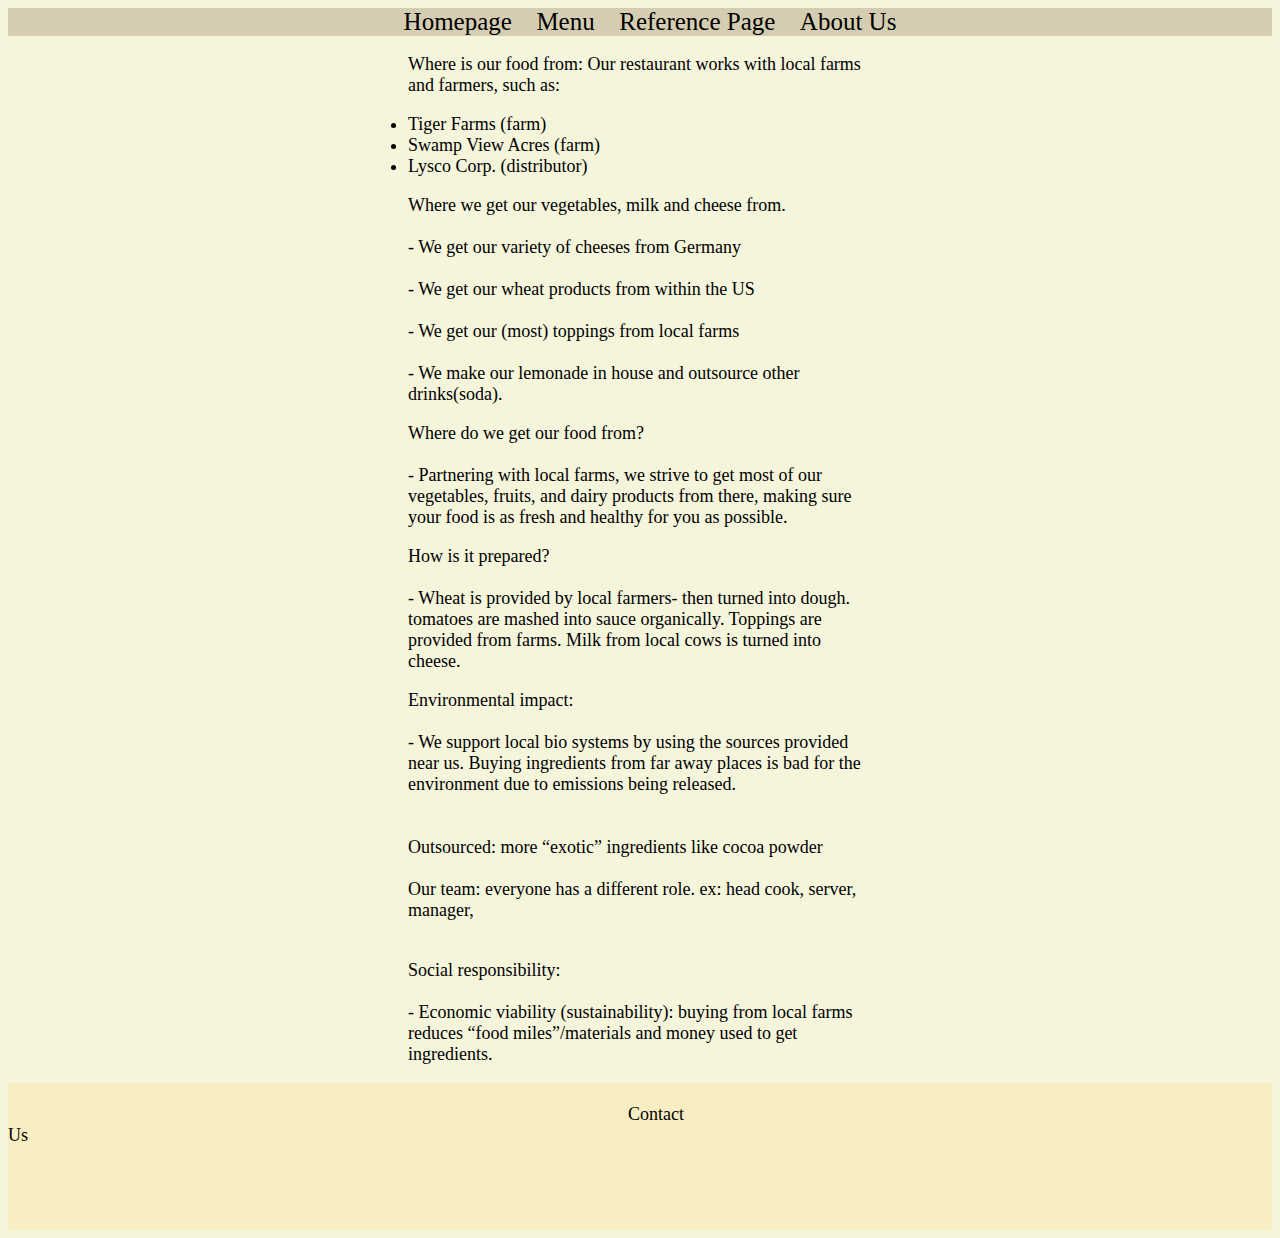
==== About.html @ 0d0e6c81 "correct some mistakes and add the icon to every page." ====
<!DOCTYPE html>
<html lang="en">
<head>
    <meta charset="UTF-8">
    <meta name="viewport" content="width=device-width, initial-scale=1.0">
    <title>About Us</title>
    <link rel="stylesheet" type="text/css" href="style.css">
    <link rel="icon" href="img/pizza-icon.png.png"type="image/x=icon">    

</head>
<div>
    <a href="index.html">Homepage</a>
    <a href="Menu.html">Menu</a>
    <a href="Resource.html">Reference Page</a>
    <a href="About.html">About Us</a>
</div>
<body>
    <p style="font-size: 18px;">Where is our food from: Our restaurant works with local farms and farmers, such as:</p>
    <ul style="padding: 0px 400px 0px 400px;">
        <li>Tiger Farms (farm)</li>
        <li>Swamp View Acres (farm)</li>
        <li>Lysco Corp. (distributor)</li>
    </ul>
    <p>Where we get our vegetables, milk and cheese from.<br><br>
         - We get our variety of cheeses from Germany<br><br>
         - We get our wheat products from within the US<br><br>
         - We get our (most) toppings from local farms<br><br>
         - We make our lemonade in house and outsource other drinks(soda).</p>
    <p>Where do we get our food from?<br><br>
         - Partnering with local farms, we strive to get most of our vegetables, fruits, and dairy products from there, making sure your food is as fresh and healthy for you as possible.</p>
    <p>How is it prepared?<br><br>
         - Wheat is provided by local farmers- then turned into dough. tomatoes are mashed into sauce organically. Toppings are provided from farms. Milk from local cows is turned into cheese.</p>
    <p>Environmental impact:<br><br>
        - We support local bio systems by using the sources provided near us. Buying ingredients from far away places is bad for the environment due to emissions being released.<br><br><br>
        Outsourced: more “exotic” ingredients like cocoa powder<br><br>
        Our team: everyone has a different role. ex: head cook, server, manager, <br><br></p>
    <p>Social responsibility:<br><br>
        - Economic viability (sustainability): buying from local farms reduces “food miles”/materials and money used to get ingredients.</p>

    <nav><br>
        <a id="contact" href="contact.html" style="padding: 0 600px 0 600px;">Contact Us</a><br><br><br><br><br>
    </nav>
</body>
</html>
---- style.css ----
body{
    background-color: #F5F5DC; /*  #F9EEC3*/
    font-size: 18px;
    
}

div{
    background-color: #d4cdb2; /* C5A57A */
    text-align: center;
}
a{
    color:#000000;
    text-decoration: none;
    font-size: 25px;
    margin-left: 20px;
}
a:hover{
    text-decoration:underline;
}
hr{
    outline: black;
}
img{
    height: 400px;
    width: 500px;
}

h1{
    text-align: center;
    padding: 0px 400px 0px 400px;
    font-family: "Londrina Shadow", sans-serif;

}
h2{
    padding: 0px 400px 0px 400px;

}

h3{
    padding: 0px 400px 0px 400px;

}
h4{
    padding: 20px 400px 0px 400px;

}

p{
    padding: 0px 400px 0px 400px;
}

nav{
    background-color: #F9EEC3;   
}

#contact{
    font-size: 18px;
    color: #000000;
}


.lavishly-yours-regular {
    font-family: "Lavishly Yours", serif;
    font-weight: 400;
    font-style: normal;
  }
.tangerine-regular {
  font-family: "Tangerine", serif;
  font-weight: 400;
  font-style: normal;
}

.tangerine-bold {
  font-family: "Tangerine", serif;
  font-weight: 700;
  font-style: normal;
}
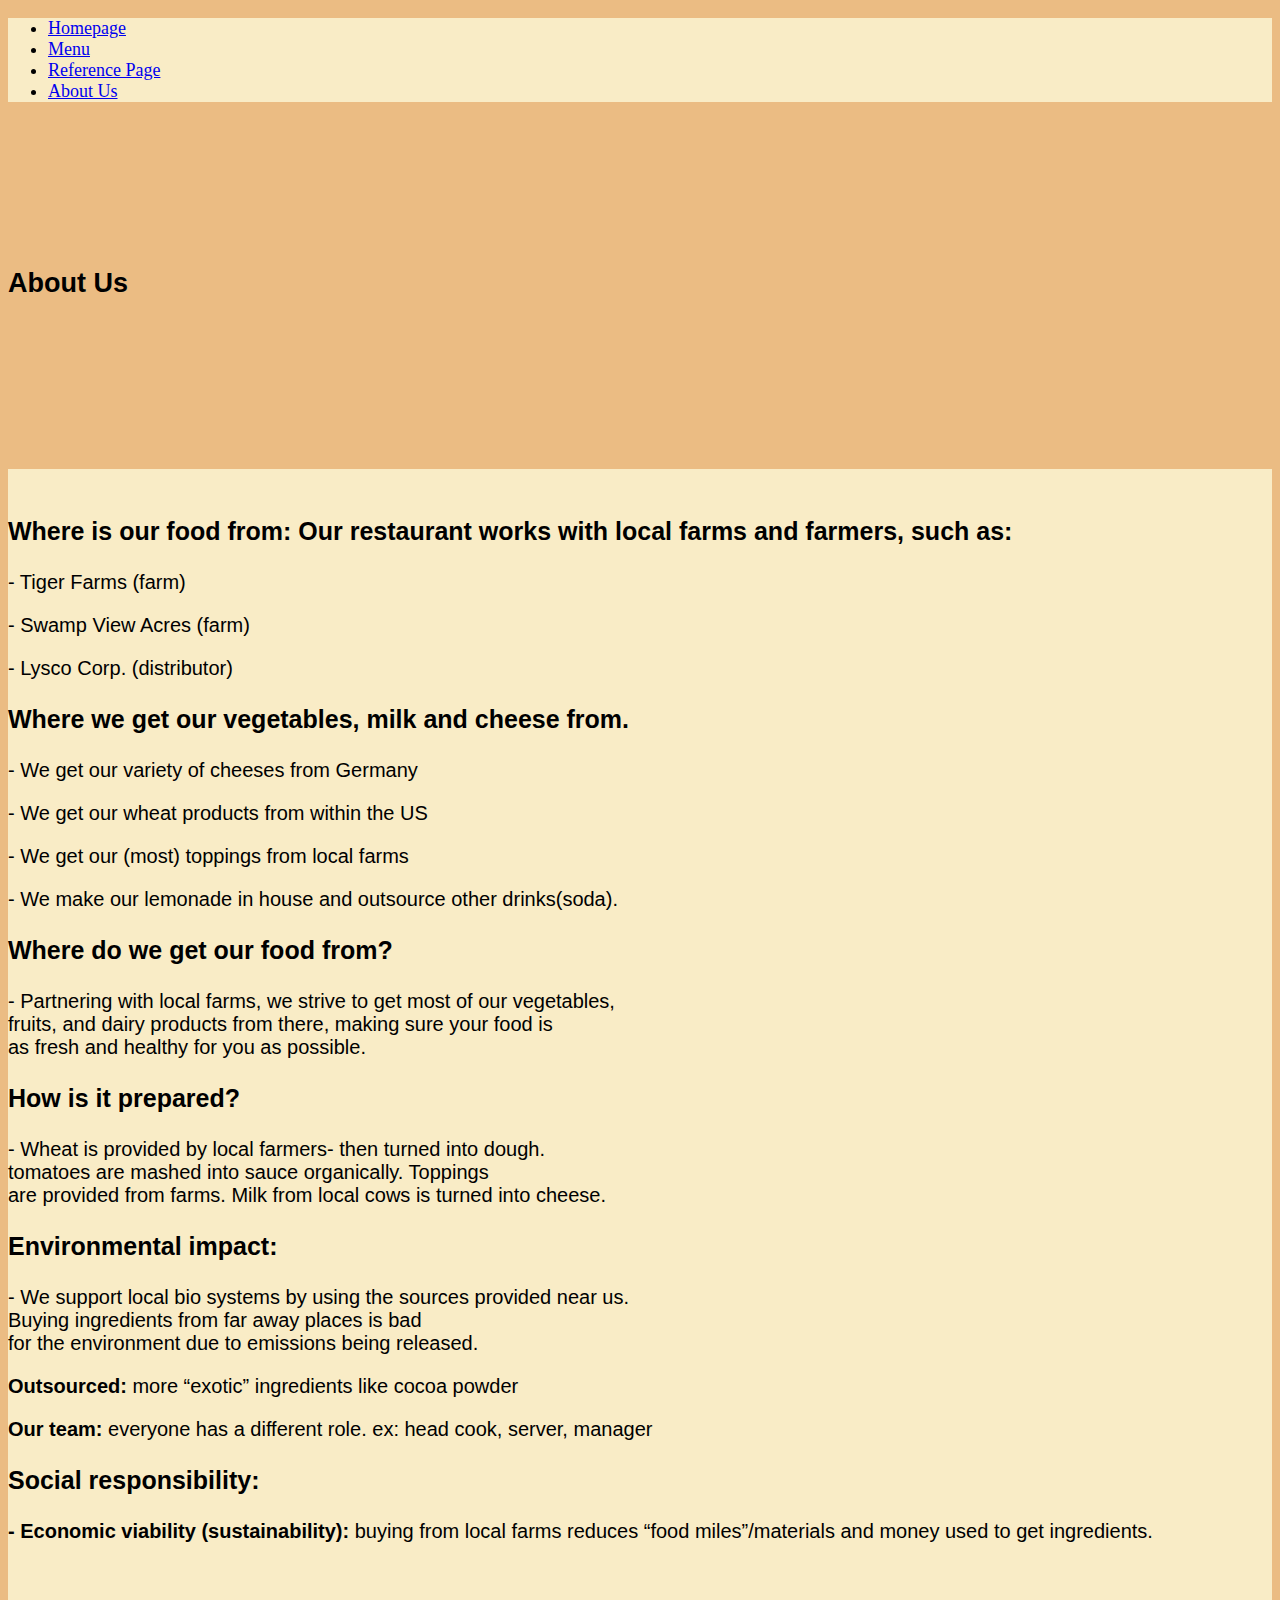
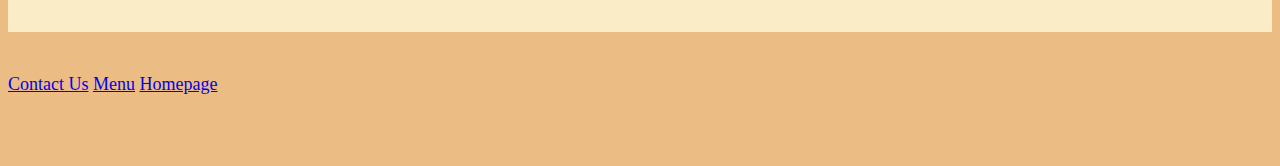
==== commit 5ad6475b: "Style and add more info to the site." ====
--- a/About.html
+++ b/About.html
@@ -5,40 +5,68 @@
     <meta name="viewport" content="width=device-width, initial-scale=1.0">
     <title>About Us</title>
     <link rel="stylesheet" type="text/css" href="style.css">
-    <link rel="icon" href="img/pizza-icon.png.png"type="image/x=icon">    
+    <link rel="icon" href="img/pizza-icon.png.png"type="image/x=icon"> 
+    <meta charset="utf-8">
+    <meta http-equiv="X-UA-Compatible" content="IE=edge">
+    <meta name="viewport" content="width=device-width, initial-scale=1">
+
+    <!-- Bootstrap CSS -->
+    <link href="https://cdn.jsdelivr.net/npm/bootstrap@5.1.3/dist/css/bootstrap.min.css" rel="stylesheet" integrity="sha384-1BmE4kWBq78iYhFldvKuhfTAU6auU8tT94WrHftjDbrCEXSU1oBoqyl2QvZ6jIW3" crossorigin="anonymous">
+    <!-- Bootstrap Icons CSS -->
+    <link rel="stylesheet" href="https://cdn.jsdelivr.net/npm/bootstrap-icons@1.9.1/font/bootstrap-icons.css">
+
+    <!-- Bootstrap JavaScript -->
+    <script src="https://cdn.jsdelivr.net/npm/bootstrap@5.1.3/dist/js/bootstrap.bundle.min.js" integrity="sha384-ka7Sk0Gln4gmtz2MlQnikT1wXgYsOg+OMhuP+IlRH9sENBO0LRn5q+8nbTov4+1p" crossorigin="anonymous"></script>   
 
 </head>
 <div>
-    <a href="index.html">Homepage</a>
-    <a href="Menu.html">Menu</a>
-    <a href="Resource.html">Reference Page</a>
-    <a href="About.html">About Us</a>
+    <nav>
+        <ul class="nav nav-tabs">
+            <li class="nav-item"><a class= "nav-link " href="index.html">Homepage</a></li>
+            <li class="nav-item" ><a class= "nav-link" href="Menu.html">Menu</a></li>
+            <li class="nav-item"><a class= "nav-link" href="Resource.html">Reference Page</a></li>
+            <li class="nav-item"><a class="nav-link active" href="About.html">About Us</a></li>
+        </ul>
+    </nav>
 </div>
+<header class="text-center">
+    <br><br><br><br><br><br>
+    <h2>About Us</h2><br><br><br><br><br><br><br>
+</header>
 <body>
-    <p style="font-size: 18px;">Where is our food from: Our restaurant works with local farms and farmers, such as:</p>
-    <ul style="padding: 0px 400px 0px 400px;">
-        <li>Tiger Farms (farm)</li>
-        <li>Swamp View Acres (farm)</li>
-        <li>Lysco Corp. (distributor)</li>
-    </ul>
-    <p>Where we get our vegetables, milk and cheese from.<br><br>
-         - We get our variety of cheeses from Germany<br><br>
-         - We get our wheat products from within the US<br><br>
-         - We get our (most) toppings from local farms<br><br>
-         - We make our lemonade in house and outsource other drinks(soda).</p>
-    <p>Where do we get our food from?<br><br>
-         - Partnering with local farms, we strive to get most of our vegetables, fruits, and dairy products from there, making sure your food is as fresh and healthy for you as possible.</p>
-    <p>How is it prepared?<br><br>
-         - Wheat is provided by local farmers- then turned into dough. tomatoes are mashed into sauce organically. Toppings are provided from farms. Milk from local cows is turned into cheese.</p>
-    <p>Environmental impact:<br><br>
-        - We support local bio systems by using the sources provided near us. Buying ingredients from far away places is bad for the environment due to emissions being released.<br><br><br>
-        Outsourced: more “exotic” ingredients like cocoa powder<br><br>
-        Our team: everyone has a different role. ex: head cook, server, manager, <br><br></p>
-    <p>Social responsibility:<br><br>
-        - Economic viability (sustainability): buying from local farms reduces “food miles”/materials and money used to get ingredients.</p>
+    <div class="text-center" style="font-size: 20px;">
+        <br>
+        <p style="font-weight: bold; font-size: 25px;">Where is our food from: Our restaurant works with local farms and farmers, such as:</p>
+            <p>- Tiger Farms (farm)</p>
+            <p>- Swamp View Acres (farm)<p>
+            <p>- Lysco Corp. (distributor)<p>
+        
+        <p style="font-weight: bold; font-size: 25px;">Where we get our vegetables, milk and cheese from.</p>
+             <p>- We get our variety of cheeses from Germany</p>
+             <p>- We get our wheat products from within the US</p>
+             <p>- We get our (most) toppings from local farms</p>
+             <p>- We make our lemonade in house and outsource other drinks(soda).</p>
+        <p style="font-weight: bold; font-size: 25px;">Where do we get our food from?</p> 
+        <p> - Partnering with local farms, we strive to get most of our vegetables,<br> fruits, and dairy products from there, making sure your food is <br>as fresh and healthy for you as possible.</p>
+        <p style="font-weight: bold; font-size: 25px;">How is it prepared?</p> 
+        <p>- Wheat is provided by local farmers- then turned into dough.<br> tomatoes are mashed into sauce organically. Toppings<br> are provided from farms. Milk from local cows is turned into cheese.</p>
+        <p style="font-weight: bold; font-size: 25px;">Environmental impact:</p> 
+        <p>- We support local bio systems by using the sources provided near us.<br> Buying ingredients from far away places is bad<br> for the environment due to emissions being released.</p>
+        <p><b>Outsourced:</b> more “exotic” ingredients like cocoa powder</p>
+        <p><b>Our team:</b> everyone has a different role. ex: head cook, server, manager</p>
+        <p style="font-weight: bold; font-size: 25px;">Social responsibility:</p> 
+        <p><b>- Economic viability (sustainability):</b> buying from local farms reduces “food miles”/materials and money used to get ingredients.</p>
+        <br><br><br>
+    </div>
 
-    <nav><br>
-        <a id="contact" href="contact.html" style="padding: 0 600px 0 600px;">Contact Us</a><br><br><br><br><br>
+
+</body>
+<footer class="text-center">
+    <nav><br><br>
+        <a class="nav-link" href="contact.html">Contact Us</a>
+        <a class= "nav-link" href="Menu.html">Menu</a>
+        <a class= "nav-link" href="index.html">Homepage</a>
+        <br><br><br><br>
     </nav>
-</body>
+</footer>
 </html>--- a/style.css
+++ b/style.css
@@ -1,56 +1,25 @@
 body{
-    background-color: #F5F5DC; /*  #F9EEC3*/
+    background-color: #EBBC83; /*  #F9EEC3*/
     font-size: 18px;
     
 }
 
 div{
-    background-color: #d4cdb2; /* C5A57A */
-    text-align: center;
+    background-color: #F9ECC6; /* C5A57A */
 }
-a{
-    color:#000000;
-    text-decoration: none;
-    font-size: 25px;
-    margin-left: 20px;
-}
-a:hover{
-    text-decoration:underline;
-}
+
 hr{
     outline: black;
 }
 img{
     height: 400px;
     width: 500px;
-}
-
-h1{
-    text-align: center;
-    padding: 0px 400px 0px 400px;
-    font-family: "Londrina Shadow", sans-serif;
-
-}
-h2{
-    padding: 0px 400px 0px 400px;
+    border: solid 2px #000000;
 
 }
 
-h3{
-    padding: 0px 400px 0px 400px;
-
-}
-h4{
-    padding: 20px 400px 0px 400px;
-
-}
-
-p{
-    padding: 0px 400px 0px 400px;
-}
-
-nav{
-    background-color: #F9EEC3;   
+h1,h2,h3,h4,h5,h6,p{
+    font-family: "Londrina Shadow", sans-serif;
 }
 
 #contact{
@@ -75,6 +44,13 @@
   font-weight: 700;
   font-style: normal;
 }
-  
+
+table,td th{
+    border: 1px solid #000000;
+    font-size: 20px;
+    font-family: "Londrina Shadow", sans-serif;
+
+}
+
 
   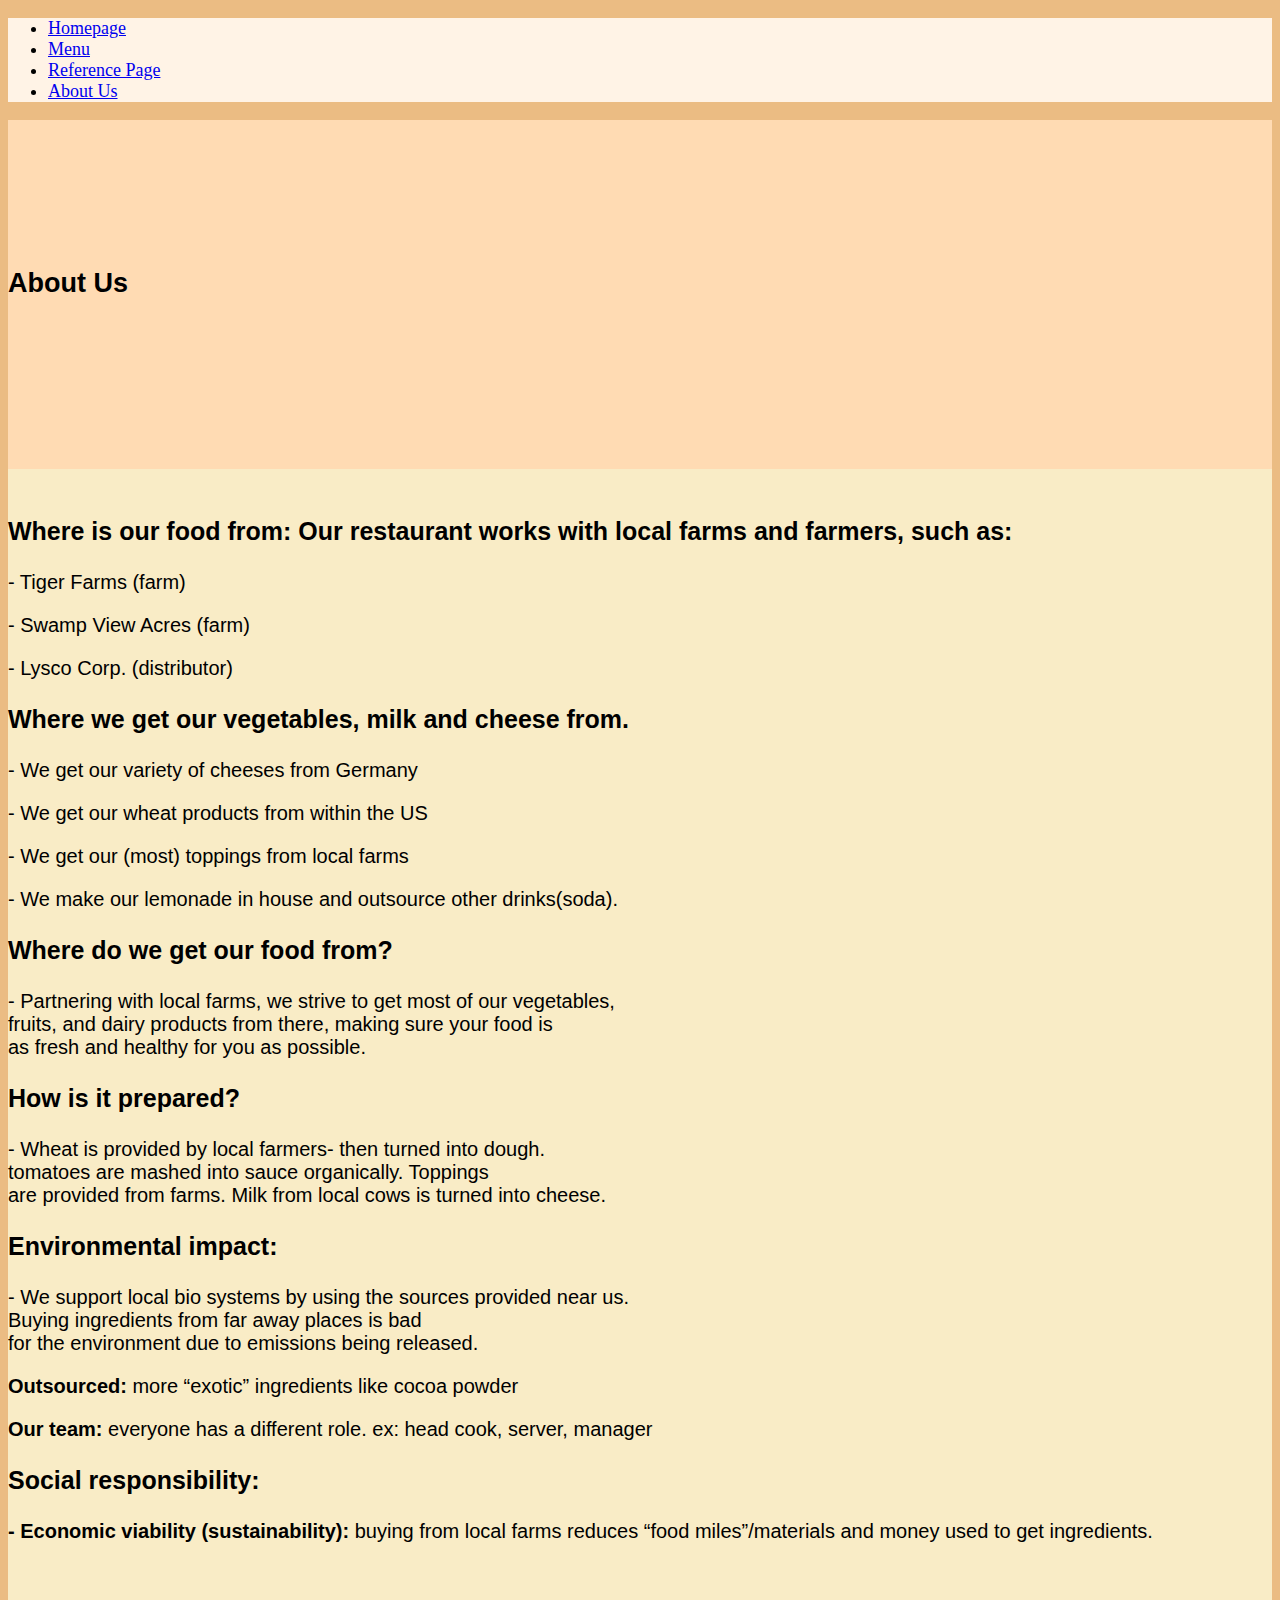
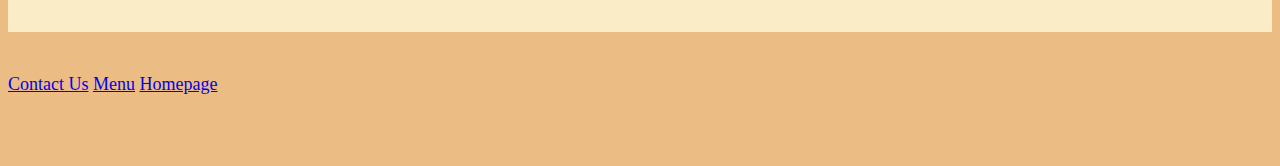
==== commit 78787e7d: "Add more food to the menu" ====
--- a/About.html
+++ b/About.html
@@ -21,7 +21,7 @@
 </head>
 <div>
     <nav>
-        <ul class="nav nav-tabs">
+        <ul class="nav nav-tabs" style="background-color: #fff3e6;">
             <li class="nav-item"><a class= "nav-link " href="index.html">Homepage</a></li>
             <li class="nav-item" ><a class= "nav-link" href="Menu.html">Menu</a></li>
             <li class="nav-item"><a class= "nav-link" href="Resource.html">Reference Page</a></li>
@@ -29,7 +29,7 @@
         </ul>
     </nav>
 </div>
-<header class="text-center">
+<header class="text-center" style="background-color: #ffdbb3;">
     <br><br><br><br><br><br>
     <h2>About Us</h2><br><br><br><br><br><br><br>
 </header>
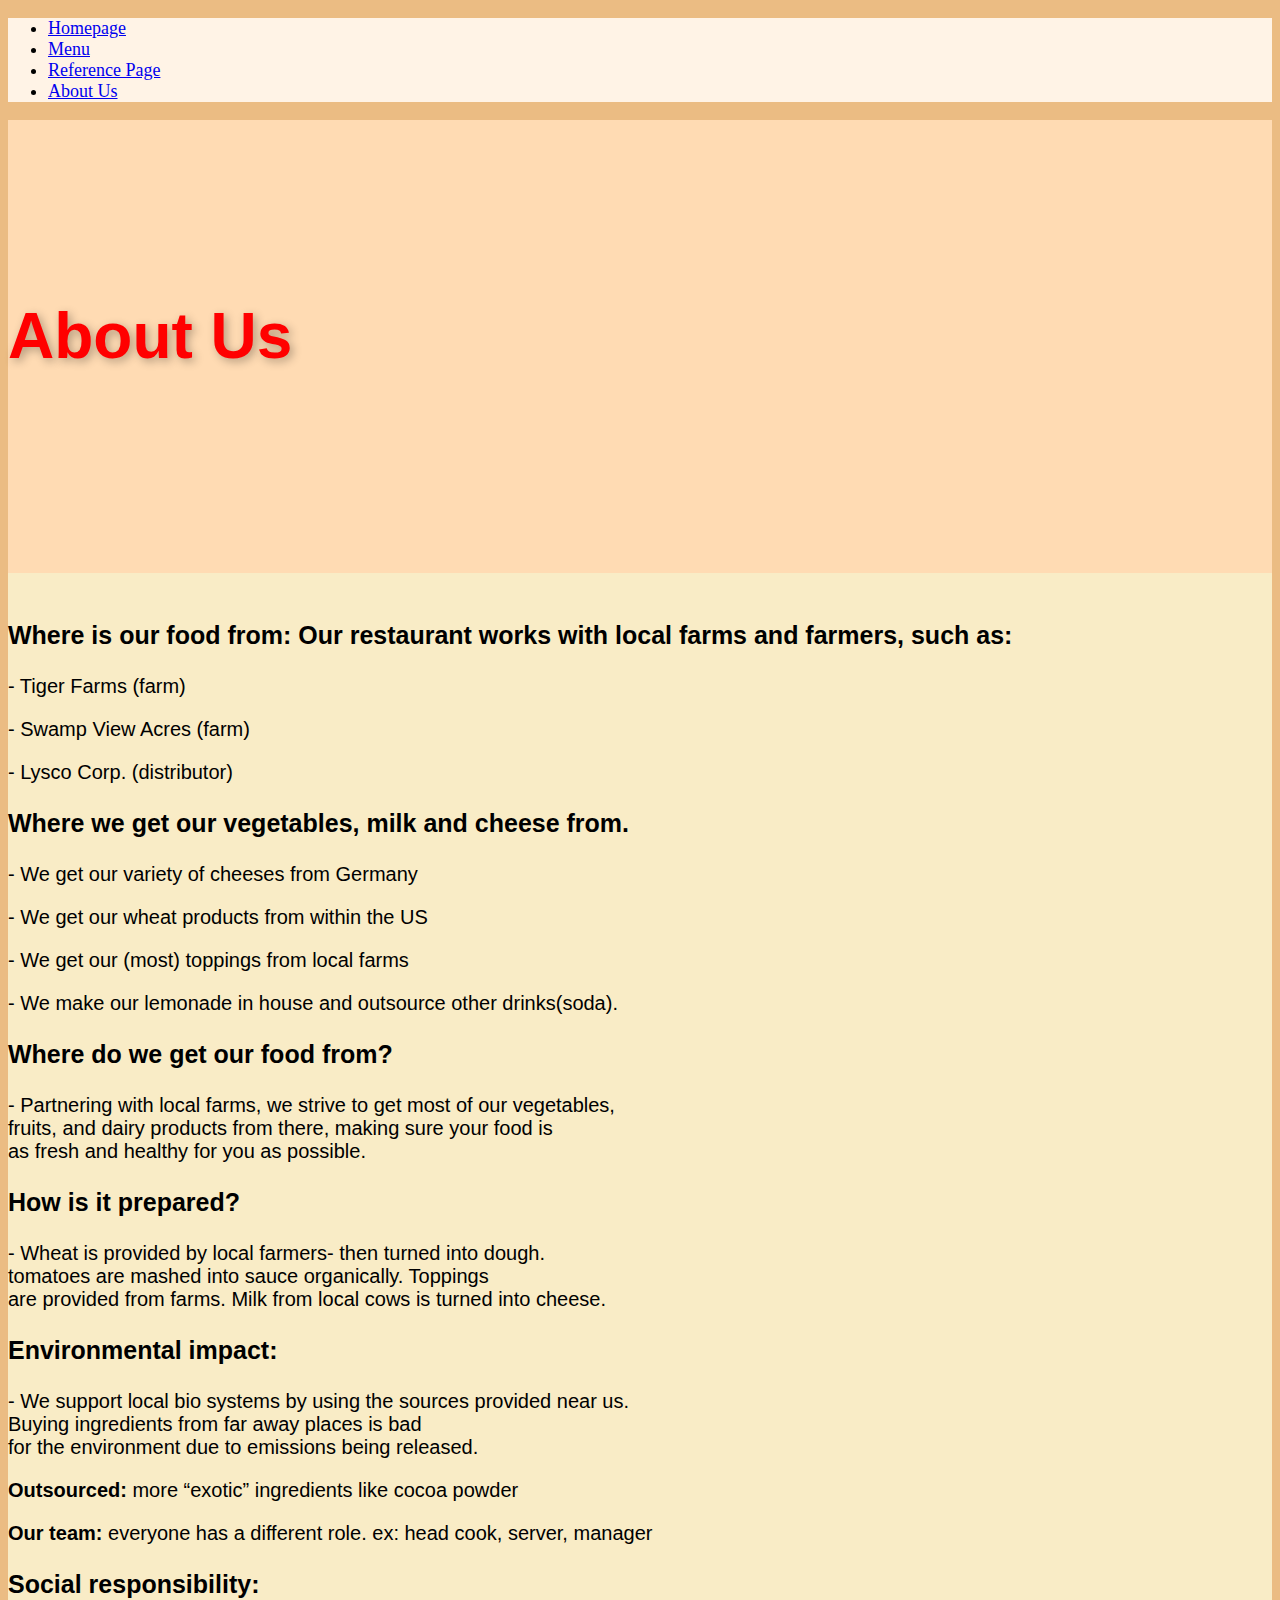
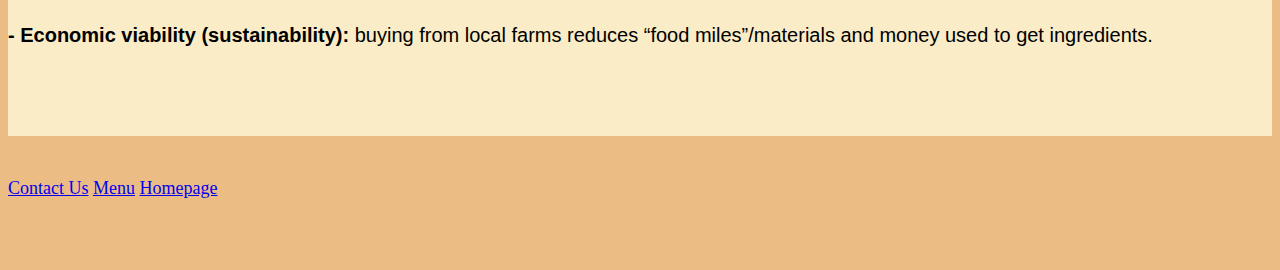
==== commit 212489d8: "Style: change title in about us" ====
--- a/About.html
+++ b/About.html
@@ -31,7 +31,7 @@
 </div>
 <header class="text-center" style="background-color: #ffdbb3;">
     <br><br><br><br><br><br>
-    <h2>About Us</h2><br><br><br><br><br><br><br>
+    <h2 class="websiteTitle">About Us</h2><br><br><br><br><br><br><br>
 </header>
 <body>
     <div class="text-center" style="font-size: 20px;">
--- a/style.css
+++ b/style.css
@@ -51,6 +51,22 @@
     font-family: "Londrina Shadow", sans-serif;
 
 }
-
+.Tcontents{
+    color: white;
+    text-decoration: none;
+}
+.Tcontents:hover{
+    color:wheat;
+    font-size: 15px;
+}
+.Tcontents:active{
+    color:#EBBC83;
+}
+.websiteTitle{
+    color: red;
+    font-size: 4rem;
+    font-weight: bold;
+    text-shadow: 3px 3px 10px rgba(0,0,0, 0.3);
+}
 
   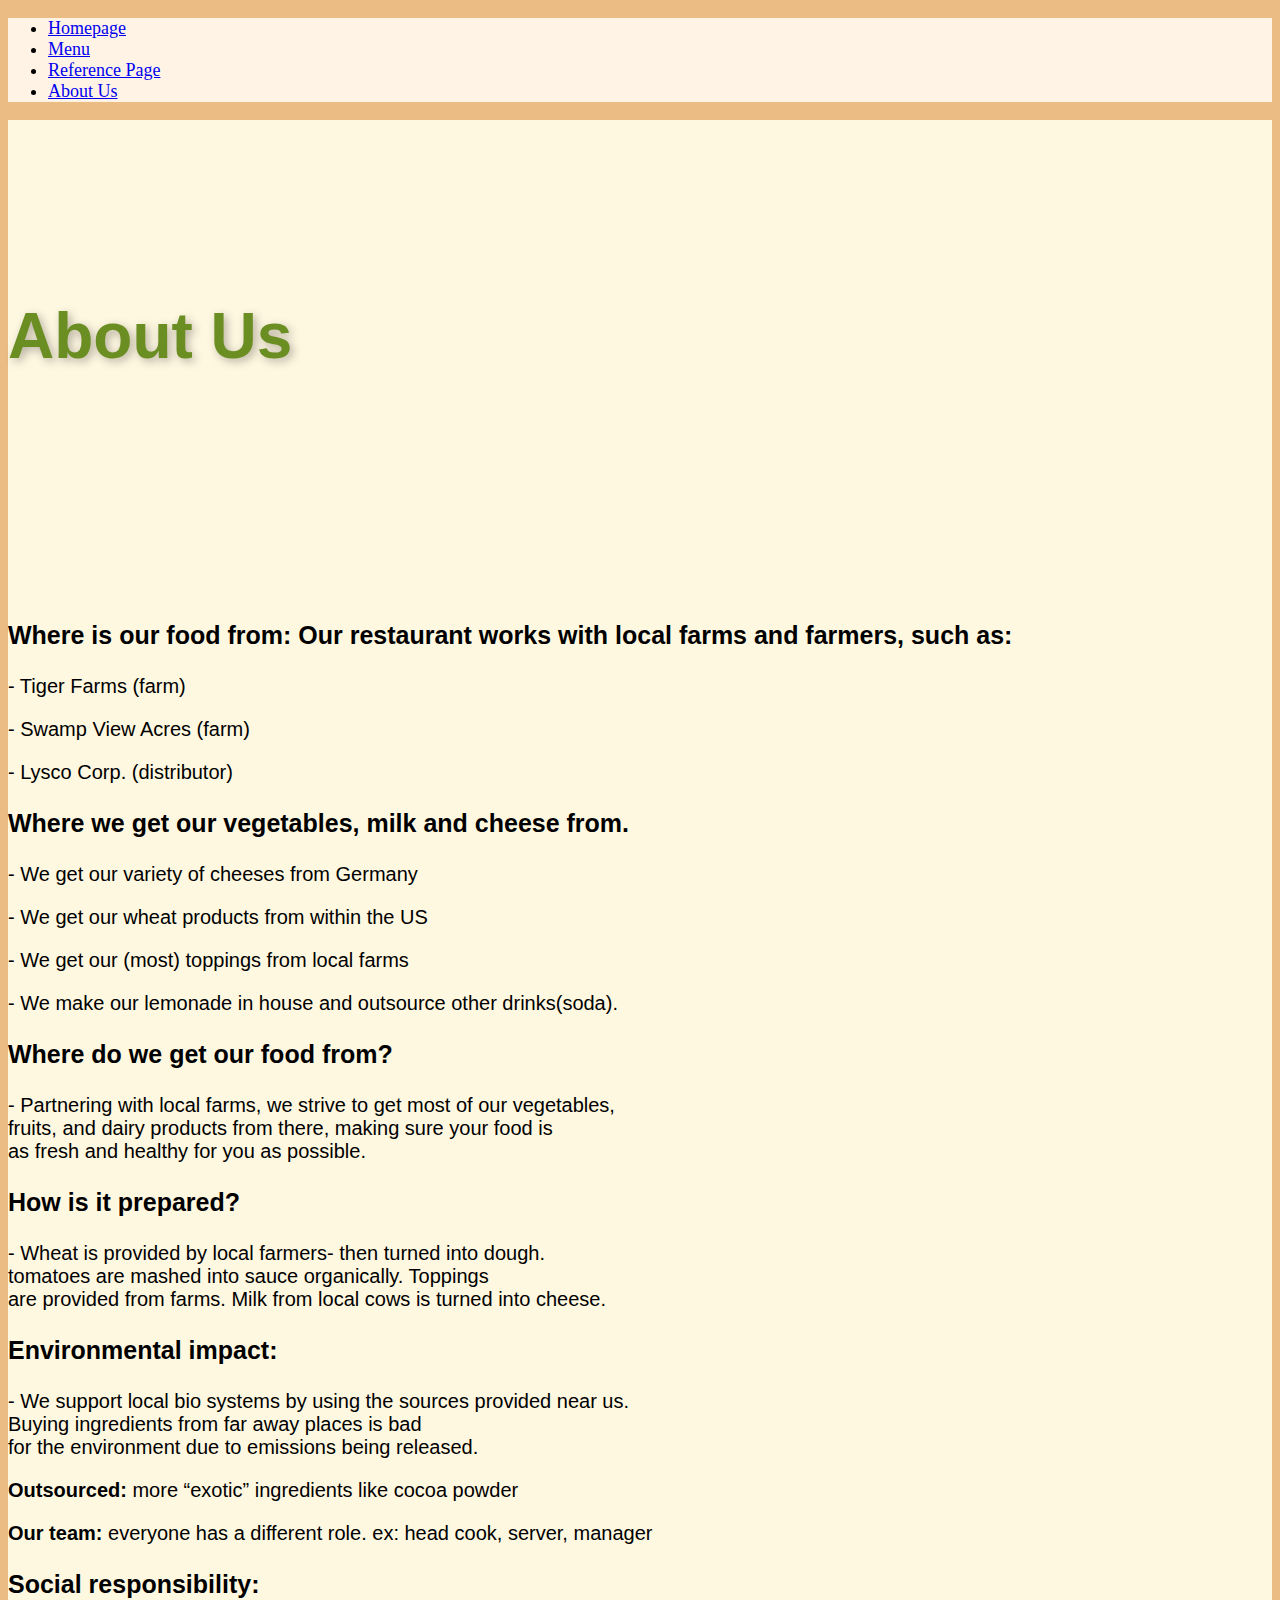
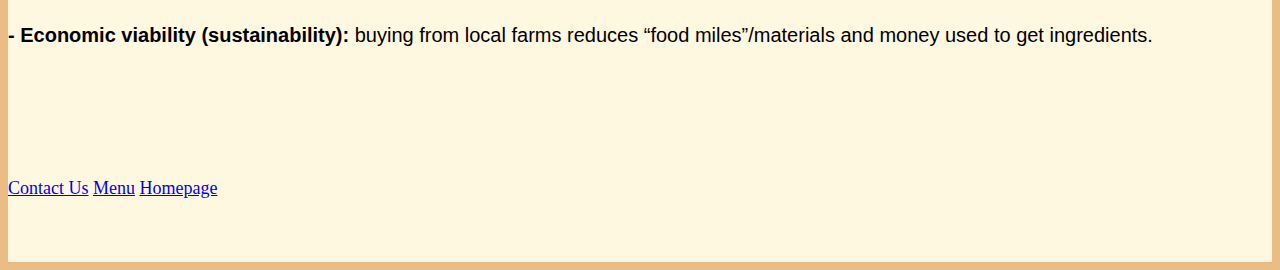
==== commit 2e38e2c1: "Change Style" ====
--- a/About.html
+++ b/About.html
@@ -29,12 +29,12 @@
         </ul>
     </nav>
 </div>
-<header class="text-center" style="background-color: #ffdbb3;">
+<header class="text-center" style="background-color: #FFF8E1;">
     <br><br><br><br><br><br>
     <h2 class="websiteTitle">About Us</h2><br><br><br><br><br><br><br>
 </header>
 <body>
-    <div class="text-center" style="font-size: 20px;">
+    <div class="text-center" style="font-size: 20px; background-color: #FFF8E1;">
         <br>
         <p style="font-weight: bold; font-size: 25px;">Where is our food from: Our restaurant works with local farms and farmers, such as:</p>
             <p>- Tiger Farms (farm)</p>
@@ -61,7 +61,7 @@
 
 
 </body>
-<footer class="text-center">
+<footer class="text-center" style="background-color: #FFF8E1;">
     <nav><br><br>
         <a class="nav-link" href="contact.html">Contact Us</a>
         <a class= "nav-link" href="Menu.html">Menu</a>
--- a/style.css
+++ b/style.css
@@ -52,21 +52,25 @@
 
 }
 .Tcontents{
-    color: white;
+    color: black;
     text-decoration: none;
 }
 .Tcontents:hover{
-    color:wheat;
+    color:#6B8E23;
     font-size: 15px;
 }
 .Tcontents:active{
-    color:#EBBC83;
+    color:grey;
 }
 .websiteTitle{
-    color: red;
+    color: #6B8E23;
     font-size: 4rem;
     font-weight: bold;
     text-shadow: 3px 3px 10px rgba(0,0,0, 0.3);
 }
+nav:a:active{
+    color: black;
+}
+
 
   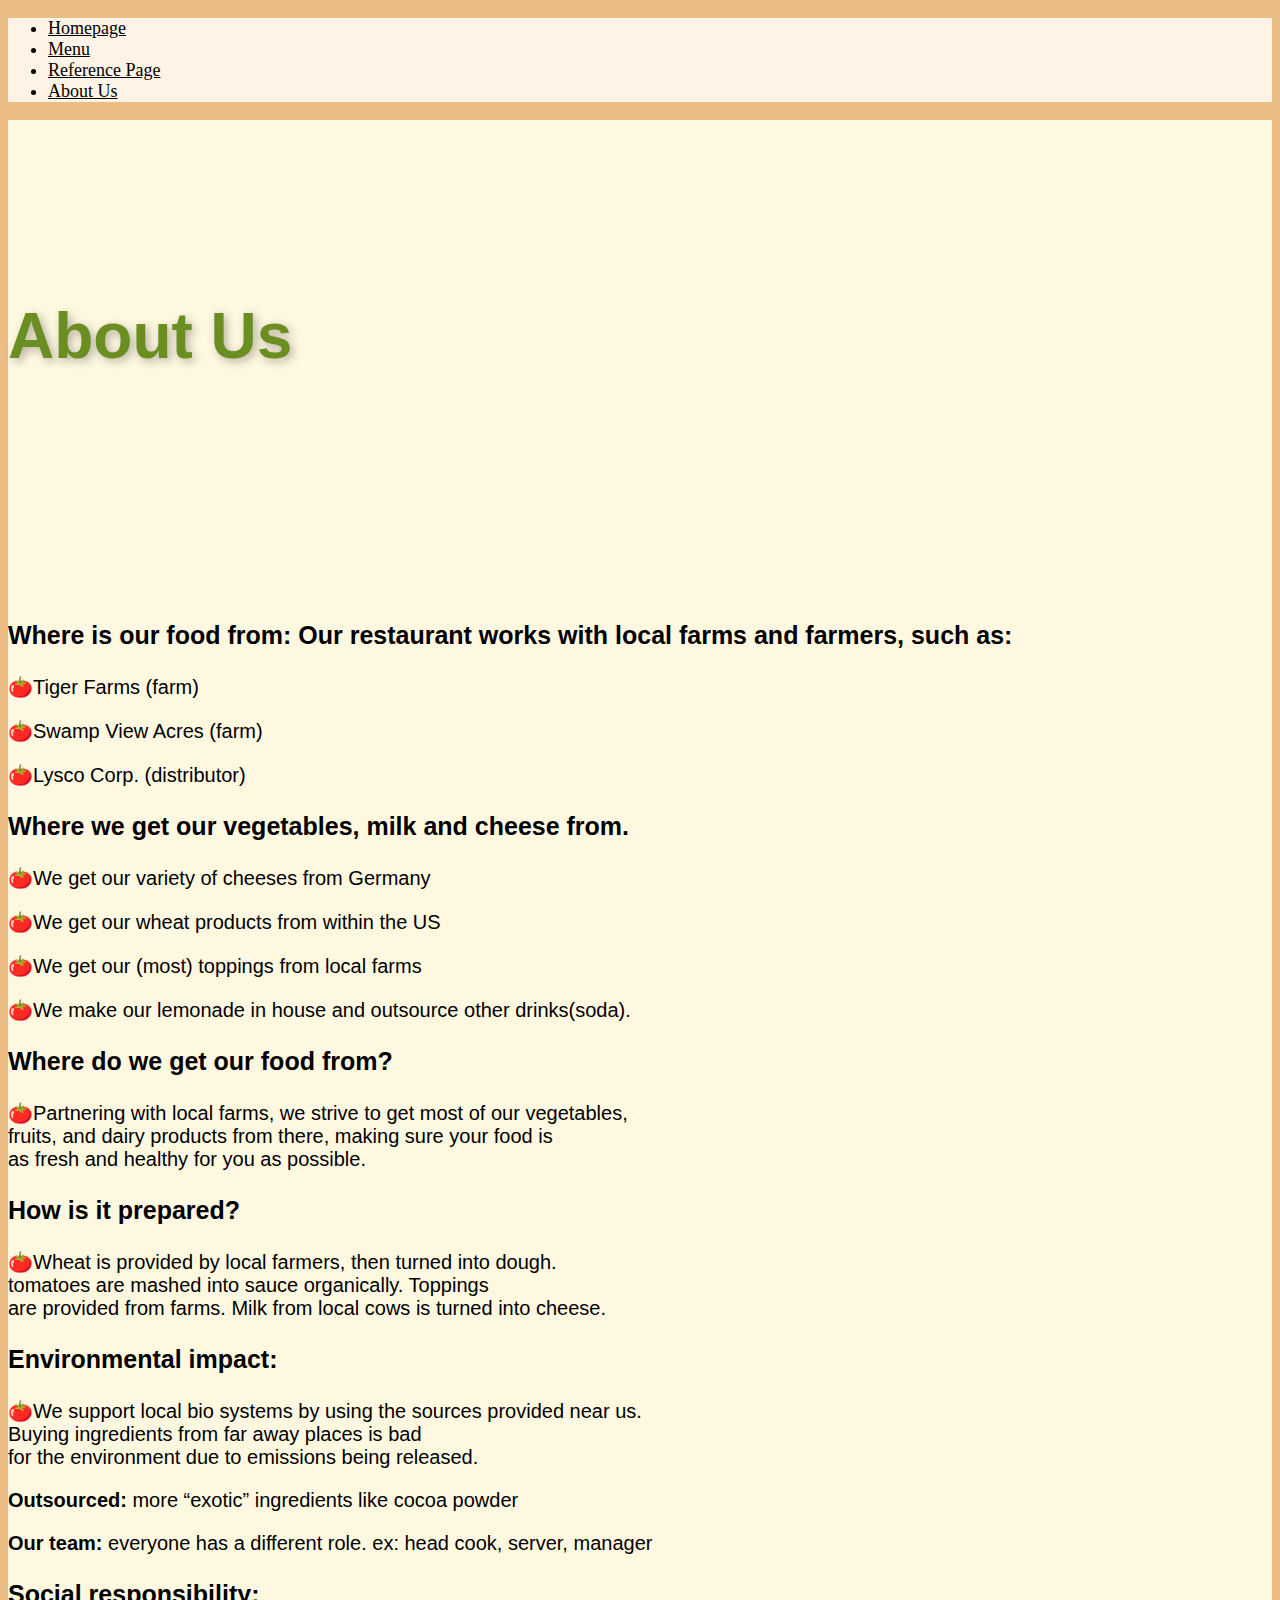
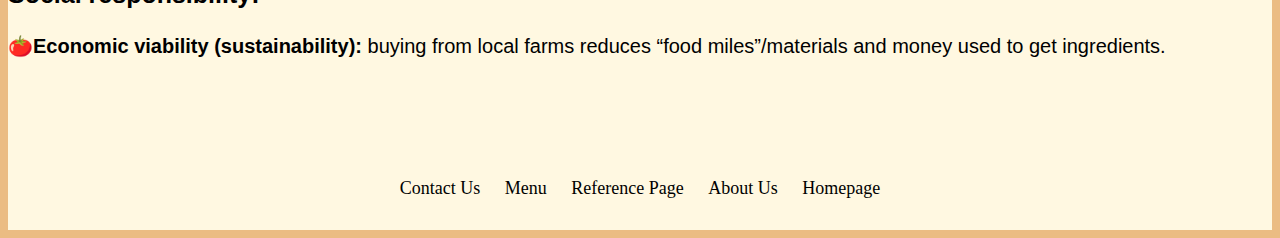
==== commit dd1ca55b: "Change nav bar" ====
--- a/About.html
+++ b/About.html
@@ -10,22 +10,22 @@
     <meta http-equiv="X-UA-Compatible" content="IE=edge">
     <meta name="viewport" content="width=device-width, initial-scale=1">
 
-    <!-- Bootstrap CSS -->
+    <!-🍅Bootstrap CSS -->
     <link href="https://cdn.jsdelivr.net/npm/bootstrap@5.1.3/dist/css/bootstrap.min.css" rel="stylesheet" integrity="sha384-1BmE4kWBq78iYhFldvKuhfTAU6auU8tT94WrHftjDbrCEXSU1oBoqyl2QvZ6jIW3" crossorigin="anonymous">
-    <!-- Bootstrap Icons CSS -->
+    <!-🍅Bootstrap Icons CSS -->
     <link rel="stylesheet" href="https://cdn.jsdelivr.net/npm/bootstrap-icons@1.9.1/font/bootstrap-icons.css">
 
-    <!-- Bootstrap JavaScript -->
+    <!-🍅Bootstrap JavaScript -->
     <script src="https://cdn.jsdelivr.net/npm/bootstrap@5.1.3/dist/js/bootstrap.bundle.min.js" integrity="sha384-ka7Sk0Gln4gmtz2MlQnikT1wXgYsOg+OMhuP+IlRH9sENBO0LRn5q+8nbTov4+1p" crossorigin="anonymous"></script>   
 
 </head>
 <div>
     <nav>
         <ul class="nav nav-tabs" style="background-color: #fff3e6;">
-            <li class="nav-item"><a class= "nav-link " href="index.html">Homepage</a></li>
-            <li class="nav-item" ><a class= "nav-link" href="Menu.html">Menu</a></li>
-            <li class="nav-item"><a class= "nav-link" href="Resource.html">Reference Page</a></li>
-            <li class="nav-item"><a class="nav-link active" href="About.html">About Us</a></li>
+            <li class="nav-item"><a class= "nav-link" href="index.html" style="color: black;">Homepage</a></li>
+            <li class="nav-item" ><a class= "nav-link" href="Menu.html" style="color: black;">Menu</a></li>
+            <li class="nav-item"><a class= "nav-link " href="Resource.html" style="color: black;">Reference Page</a></li>
+            <li class="nav-item"><a class="nav-link active" href="About.html" style="color: black;">About Us</a></li>
         </ul>
     </nav>
 </div>
@@ -37,36 +37,40 @@
     <div class="text-center" style="font-size: 20px; background-color: #FFF8E1;">
         <br>
         <p style="font-weight: bold; font-size: 25px;">Where is our food from: Our restaurant works with local farms and farmers, such as:</p>
-            <p>- Tiger Farms (farm)</p>
-            <p>- Swamp View Acres (farm)<p>
-            <p>- Lysco Corp. (distributor)<p>
+            <p>🍅Tiger Farms (farm)</p>
+            <p>🍅Swamp View Acres (farm)<p>
+            <p>🍅Lysco Corp. (distributor)<p>
         
         <p style="font-weight: bold; font-size: 25px;">Where we get our vegetables, milk and cheese from.</p>
-             <p>- We get our variety of cheeses from Germany</p>
-             <p>- We get our wheat products from within the US</p>
-             <p>- We get our (most) toppings from local farms</p>
-             <p>- We make our lemonade in house and outsource other drinks(soda).</p>
+             <p>🍅We get our variety of cheeses from Germany</p>
+             <p>🍅We get our wheat products from within the US</p>
+             <p>🍅We get our (most) toppings from local farms</p>
+             <p>🍅We make our lemonade in house and outsource other drinks(soda).</p>
         <p style="font-weight: bold; font-size: 25px;">Where do we get our food from?</p> 
-        <p> - Partnering with local farms, we strive to get most of our vegetables,<br> fruits, and dairy products from there, making sure your food is <br>as fresh and healthy for you as possible.</p>
+        <p> 🍅Partnering with local farms, we strive to get most of our vegetables,<br> fruits, and dairy products from there, making sure your food is <br>as fresh and healthy for you as possible.</p>
         <p style="font-weight: bold; font-size: 25px;">How is it prepared?</p> 
-        <p>- Wheat is provided by local farmers- then turned into dough.<br> tomatoes are mashed into sauce organically. Toppings<br> are provided from farms. Milk from local cows is turned into cheese.</p>
+        <p>🍅Wheat is provided by local farmers, then turned into dough.<br> tomatoes are mashed into sauce organically. Toppings<br> are provided from farms. Milk from local cows is turned into cheese.</p>
         <p style="font-weight: bold; font-size: 25px;">Environmental impact:</p> 
-        <p>- We support local bio systems by using the sources provided near us.<br> Buying ingredients from far away places is bad<br> for the environment due to emissions being released.</p>
+        <p>🍅We support local bio systems by using the sources provided near us.<br> Buying ingredients from far away places is bad<br> for the environment due to emissions being released.</p>
         <p><b>Outsourced:</b> more “exotic” ingredients like cocoa powder</p>
         <p><b>Our team:</b> everyone has a different role. ex: head cook, server, manager</p>
         <p style="font-weight: bold; font-size: 25px;">Social responsibility:</p> 
-        <p><b>- Economic viability (sustainability):</b> buying from local farms reduces “food miles”/materials and money used to get ingredients.</p>
+        <p><b>🍅Economic viability (sustainability):</b> buying from local farms reduces “food miles”/materials and money used to get ingredients.</p>
         <br><br><br>
     </div>
 
 
 </body>
-<footer class="text-center" style="background-color: #FFF8E1;">
-    <nav><br><br>
-        <a class="nav-link" href="contact.html">Contact Us</a>
-        <a class= "nav-link" href="Menu.html">Menu</a>
-        <a class= "nav-link" href="index.html">Homepage</a>
-        <br><br><br><br>
+
+<footer>
+    <nav style="background-color: #FFF8E1; text-align: center; padding: 10px;">
+        <br>
+        <a href="contact.html" class="FooterNav">Contact Us</a>
+        <a href="Menu.html" class="FooterNav">Menu</a>
+        <a href="Resource.html" class="FooterNav">Reference Page</a>
+        <a href="About.html" class="FooterNav">About Us</a>
+        <a href="index.html" class="FooterNav">Homepage</a>
+        <br><br>
     </nav>
 </footer>
 </html>--- a/style.css
+++ b/style.css
@@ -72,5 +72,9 @@
     color: black;
 }
 
-
+.FooterNav {
+    color: #000; 
+    text-decoration: none; 
+    margin: 0 10px;
+}
   